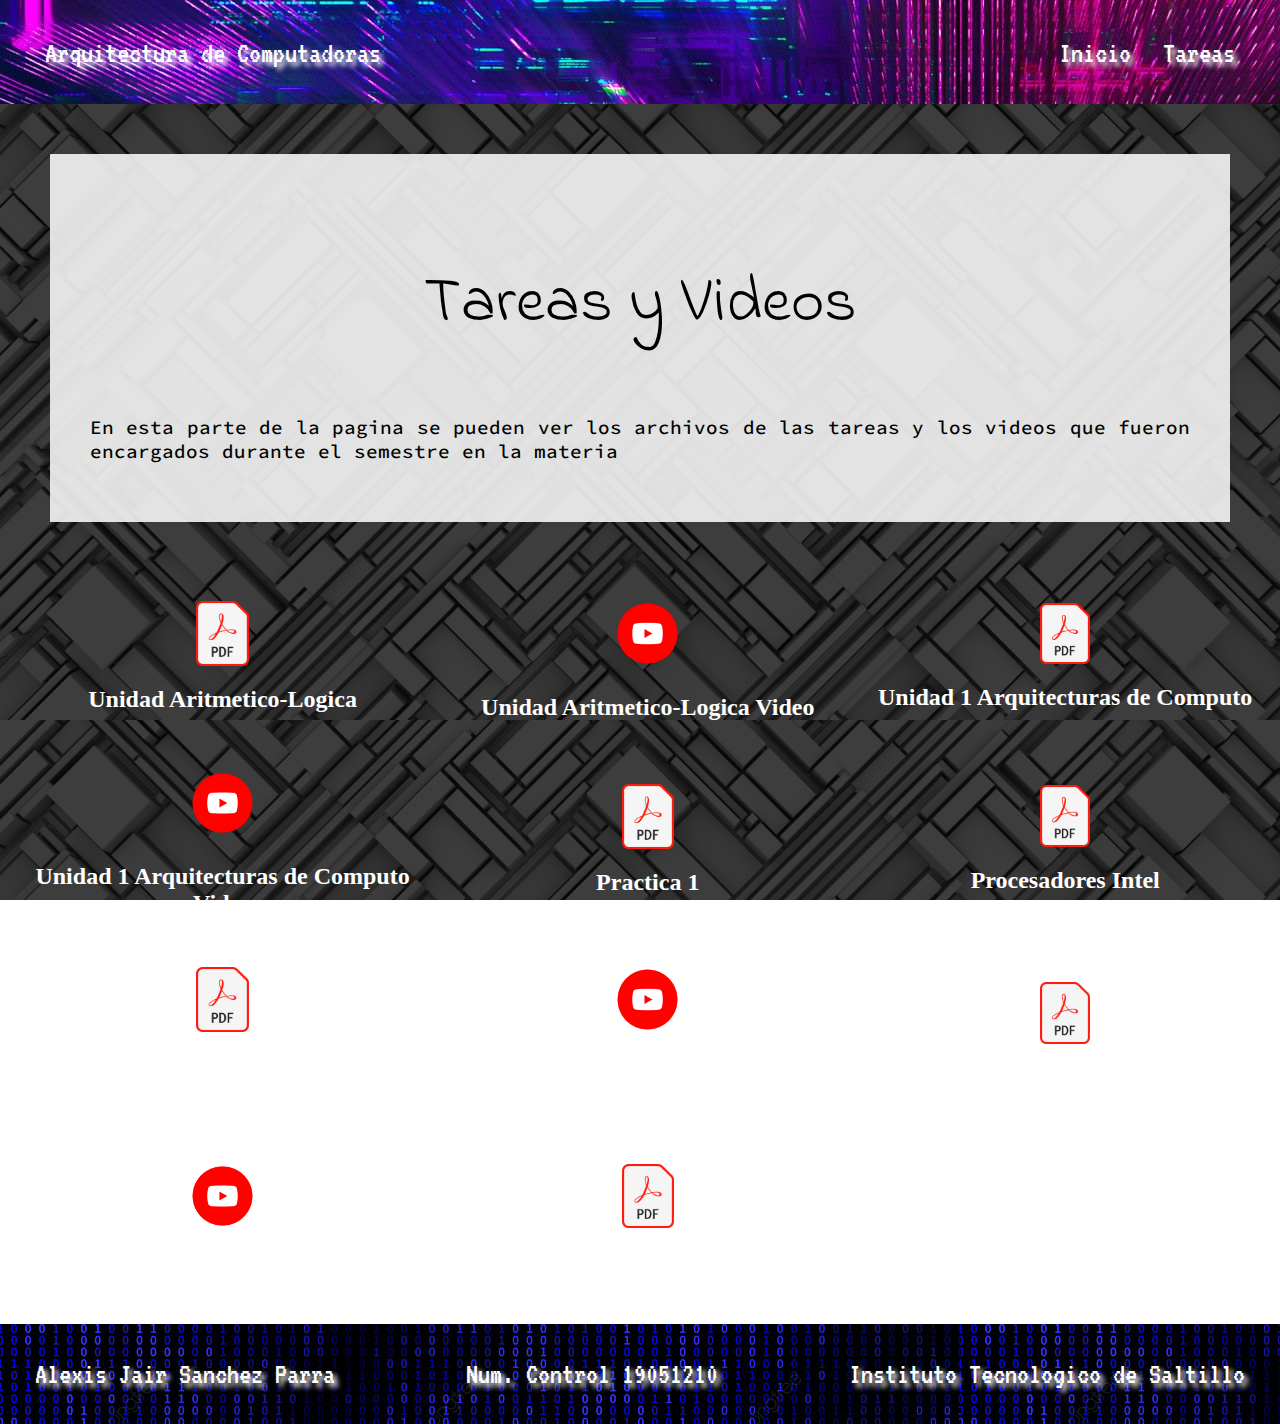
==== Html/Tareas.html @ 90deb355 "Add files via upload" ====
<!DOCTYPE html>
<html>
<head>
    <title> Arquitectura de Computadoras </title>

	<!-- En esta etiqueta link lo que hacemos es agregar un favicon a nuestra pagina -->
	<link rel = "shortcut icon" href="../Media/Imagenes/pIcon.jpg" type="image/png" />
	
    <!-- Esta eqtiqueta carga el link de las fuentes de google API -->
	<link rel="preconnect" href="https://fonts.gstatic.com">

	<!-- Esta etiqueta carga los tipos de fuentes -->
	<link href="https://fonts.googleapis.com/css2?family=Indie+Flower&family=Source+Code+Pro&family=VT323&family=Zilla+Slab+Highlight&display=swap" rel="stylesheet">
	
	<!-- Esta etiqueta carga el CSS -->
	<link rel="stylesheet" type="text/css" href="../CSS/Style.css">
</head>
<body class="principal">

    <!-- Barra de Navegacion de los temas y sus enlaces -->
	<nav class="navContenedor">
		<div class="Themes">
			<a class="Blanco"> Arquitectura de Computadoras </a>
		</div>
		<div class="Themes">
			<a class="Blanco" href="Index.html"> Inicio </a>
			<a class="Blanco" href="Tareas.html"> Tareas </a>
		</div>
	</nav>

    <div class="textos">
        <p class="titleCripto"> Tareas y Videos </p>
            <p class="cuerpo">
                En esta parte de la pagina se pueden ver los archivos de las tareas y los videos
                que fueron encargados durante el semestre en la materia
            </p>	
    </div>

    <table cellspacing="20" class="table-inicio">
        <tr>
            <td>
                <a class="links-intro" href="../Media/Documentos/Unidad Aritmetica Logica.pdf">
                    <div class="intros" align="center"> 
                        <img class="pdf">
                        <h2> Unidad Aritmetico-Logica</h2>
                    </div>
                </a>
            </td>
            <td>
                <a class="links-intro" href="https://youtu.be/MJiYOx83oA4">
                    <div class="intros" align="center"> 
                        <img class="yt">
                        <h2> Unidad Aritmetico-Logica Video </h2>
                    </div>
                </a>
            </td>
            <td>
                <a class="links-intro" href="../Media/Documentos/Unidad 1.pdf">
                    <div class="intros" align="center">
                        <img class="pdf"> 
                        <h2> Unidad 1 Arquitecturas de Computo </h2>
                    </div>
                </a>
            </td>
        </tr>

        <tr>
            <td>
                <a class="links-intro" href="https://youtu.be/MmSeGgNhWwU">
                    <div class="intros" align="center">
                        <img class="yt"> 
                        <h2> Unidad 1 Arquitecturas de Computo Video </h2>
                    </div>
                </a>
            </td>
            <td>
                <a class="links-intro" href="../Media/Documentos/Práctica 1 (Alexis Jair Sanchez Parra).pdf">
                    <div class="intros" align="center">
                        <img class="pdf"> 
                        <h2> Practica 1 </h2>
                    </div>
                </a>
            </td>
            <td>
                <a class="links-intro" href="../Media/Documentos/Procesadores Intel (Alexis Jair Sanchez Parra).pdf">
                    <div class="intros" align="center">
                        <img class="pdf"> 
                        <h2> Procesadores Intel </h2>
                    </div>
                </a>
            </td>
        </tr>

        <tr>
            <td>
                <a class="links-intro" href="../Media/Documentos/Unidad 2.pdf">
                    <div class="intros" align="center">
                        <img class="pdf"> 
                        <h2> Unidad 2 Estructura y funcionaminento del CPU </h2>
                    </div>
                </a>
            </td>
            <td>
                <a class="links-intro" href="https://youtu.be/oEg3YxiWS-w">
                    <div class="intros" align="center">
                        <img class="yt"> 
                        <h2> Unidad 2 Estructura y funcionaminento del CPU Video</h2>
                    </div>
                </a>
            </td>
            <td>
                <a class="links-intro" href="../Media/Documentos/Gamas.pdf">
                    <div class="intros" align="center">
                        <img class="pdf"> 
                        <h2> Gamas de Computadoras</h2>
                    </div>
                </a>
            </td>
        </tr>

        <tr>
            <td>
                <a class="links-intro" href="https://youtu.be/bF3ZZru_gTE">
                    <div class="intros" align="center">
                        <img class="yt"> 
                        <h2> Gamas de Computadoras Video</h2>
                    </div>
                </a>
            </td>
            <td>
                <a class="links-intro" href="../Media/Documentos/Practica 2 y 3.pdf">
                    <div class="intros" align="center">
                        <img class="pdf"> 
                        <h2> Practica 2 y 3</h2>
                    </div>
                </a>
            </td>
        </tr>
    </table>

    <nav class="Final">
        <a class="Blanco"> Alexis Jair Sanchez Parra</a>
        <a class="Blanco"> Num. Control 19051210</a>
        <a class="Blanco"> Instituto Tecnologico de Saltillo</a>
    </nav>
</body>
</html>
---- CSS/Style.css ----
/* -----------------------------  */
/* Este bloque contiene las       */
/* etiquetas <a>                  */
/* 					- AP 		  */
/* ------------------------------ */

a.Blanco{
	font-family: "VT323";
	color: #FFFFFF;
	text-shadow: 4px 4px 5px rgb(255, 255, 255);
}

a.links-intro{
	color: rgb(255, 255, 255);
	text-decoration: none; /*Quitar sublineado a los links*/
}

.intros:hover{
	background-color: #ffffff80;
}

.intros{
	transition: all 0.2s;
}

/* -----------------------------  */
/* Este bloque contiene el diseño */
/* de la barra del menu de los    */
/* temas seleccionados            */
/* 					- AP 		  */
/* ------------------------------ */

nav {
	display: flex;
	justify-content: space-between;
	background-image: url("../Media/Imagenes/nav.jpg");
	font-size: 30px;
	padding: 35px;
}

.navContenedor > .Themes > a {
	padding: 10px;
	text-decoration: none;
}

.navContenedor > a {
	padding: 10px;
	text-decoration: none;
}

nav.Final{
	display: flex;
	justify-content: space-between;
	background-image: url("../Media/Imagenes/nav2.jpg");
	font-size: 30px;
	padding: 35px;
}


/* -----------------------------  */
/* Este bloque contiene bodys     */
/* 					- AP 		  */
/* ------------------------------ */

body.principal {
	background-image: url("../Media/Imagenes/index.jpg");
	background-attachment: fixed;
	background-size: 100%;
	margin: auto;
}

body.Unidad1{
	background-image: url("../Media/Imagenes/FondoCM.jpg");
	background-attachment: fixed;
	background-size: 100%;
	margin: auto;
}

body.Unidad2{
	background-image: url("../Media/Imagenes/FondoCA.jpg");
	background-attachment: fixed;
	background-size: 100%;
	margin: auto;
}

body.Unidad3{
	background-image: url("../Media/Imagenes/FondoDW.jpg");
	background-attachment: fixed;
	background-size: 100%;
	margin: auto;
}

body.Unidad4{
	background-image: url("../Media/Imagenes/FondoVI.jpg");
	background-attachment: fixed;
	background-size: 100%;
	margin: auto;
}

/* -----------------------------  */
/* Este bloque contiene <p>       */
/* 					- AP 		  */
/* ------------------------------ */

p.titleCripto{
	font-family: "Indie Flower";
	font-size: 400%;
	color: #000000;
	text-align: center;
	
}

p.cuerpo{
	font-family: "Source Code Pro";
	font-size: 120%;
	font-weight: 500;
	color: black;
	text-align: justify;
}

p.titulo{
	font-family: "Source Code Pro";
	font-size: 200%;
	font-weight: 900;
	color: black;
	text-align: center;
}

p.subtitulo{
	font-family: "Source Code Pro";
	font-size: 140%;
	font-weight: 700;
	color: black;
	text-align: justify;
}

/* -----------------------------  */
/* Este bloque contiene imagenes  */
/* 					- AP 		  */
/* ------------------------------ */

img.U1{
	content: url("../Media/Imagenes/u1.jpg");
	width: 150px;
	height: 150px;
	display: block;
	margin: auto;
}

img.U2{
	content: url("../Media/Imagenes/u2.jpg");
	width: 150px;
	height: 150px;
	display: block;
	margin: auto;
}

img.U3{
	content: url("../Media/Imagenes/u3.jpg");
	width: 150px;
	height: 150px;
	display: block;
	margin: auto;
}

img.U4{
	content: url("../Media/Imagenes/u4.jpg");
	width: 150px;
	height: 150px;
	display: block;
	margin: auto;
}

img.cpu{
	content: url("../Media/Imagenes/cpu.jpg");
	width: 30%;
	height: 30%;
	display: block;
	margin: auto;
}

img.alu{
	content: url("../Media/Imagenes/alu.jpg");
	display: block;
	margin: auto;
}

img.registros{
	content: url("../Media/Imagenes/registros.png");
	width: 25%;
	height: 25%;
	display: block;
	margin: auto;
}

img.buses{
	content: url("../Media/Imagenes/buses.jpg");
	display: block;
	margin: auto;
}

img.yt{
	content: url(../Media/Imagenes/yt.png);
	border-radius: 20%;
	width: 20%;
	height: 20%;
	display: block;
	margin: auto;
}

img.pdf{
	content: url(../Media/Imagenes/pdf.png);
	width: 13%;
	height: 13%;
	display: block;
	margin: auto;
}

img.org{
	content: url("../Media/Imagenes/org.jpg");
	display: block;
	margin: auto;
}

img.dpr{
	content: url(../Media/Imagenes/dpr.jpg);
	display: block;
	margin: auto;
}

img.db{
	content: url(../Media/Imagenes/db.jpg);
	display: block;
	margin: auto;
}

img.di{
	content: url(../Media/Imagenes/di.jpg);
	display: block;
	margin: auto;
}

img.dr{
	content: url(../Media/Imagenes/dr.jpg);
	display: block;
	margin: auto;
}

img.dps{
	content: url(../Media/Imagenes/dps.jpg);
	display: block;
	margin: auto;
}

/* -----------------------------  */
/* Este bloque contiene divs      */
/* 					- AP 		  */
/* ------------------------------ */

div.Themes{
	margin: 0;
	padding: 0;
}

div.textos{
	margin: 50px;
	padding: 40px;
	background-color: rgba(245, 245, 245, 0.9);
	text-align: center;
}

div.twoColumns{
	width: 50%;
}
.lateral-left{
	width: 100px;
}
.lateral-right{
	width: 100px;
}
.table-Inicio{
	width: 80%;
    min-width: 1000px;
    min-height: 650px;
    margin: 0px auto;
}

/* -----------------------------  */
/* Este bloque contiene <ul>      */
/* 					- AP 		  */
/* ------------------------------ */

ul.sourceUl{
	margin: 50px;
	font-family: "Source Code Pro";
	font-size: 140%;
	color: white;
	background-color: rgb(0, 0, 0, 0.8);
	text-align: justify;
}

/* -----------------------------  */
/* Este bloque contiene <li>      */
/* 					- AP 		  */
/* ------------------------------ */

li.sourceLi{
	margin-left: 50px;
	font-family: "Source Code Pro";
	font-size: 120%;
	font-weight: 500;
	color: black;
	text-align: justify;
}
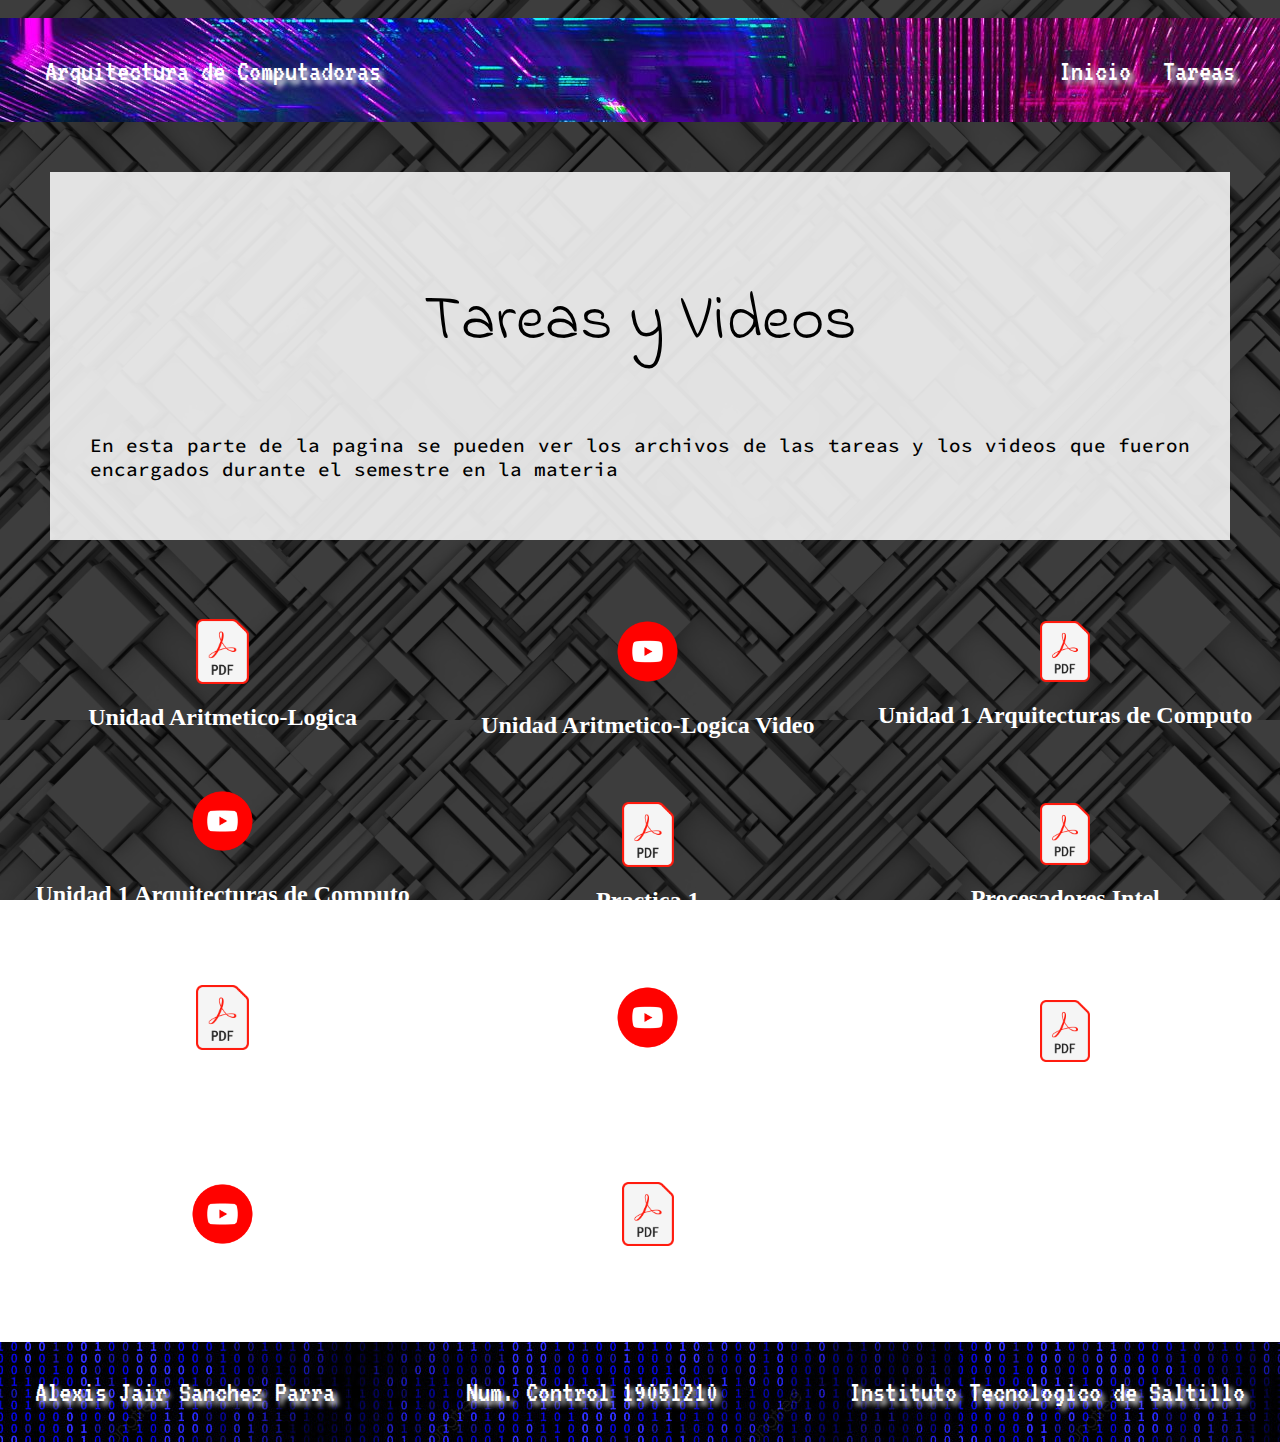
==== commit 628ca977: "Update Tareas.html" ====
--- a/Html/Tareas.html
+++ b/Html/Tareas.html
@@ -16,7 +16,7 @@
 	<link rel="stylesheet" type="text/css" href="../CSS/Style.css">
 </head>
 <body class="principal">
-
+	<br>
     <!-- Barra de Navegacion de los temas y sus enlaces -->
 	<nav class="navContenedor">
 		<div class="Themes">
@@ -144,4 +144,4 @@
         <a class="Blanco"> Instituto Tecnologico de Saltillo</a>
     </nav>
 </body>
-</html>+</html>
